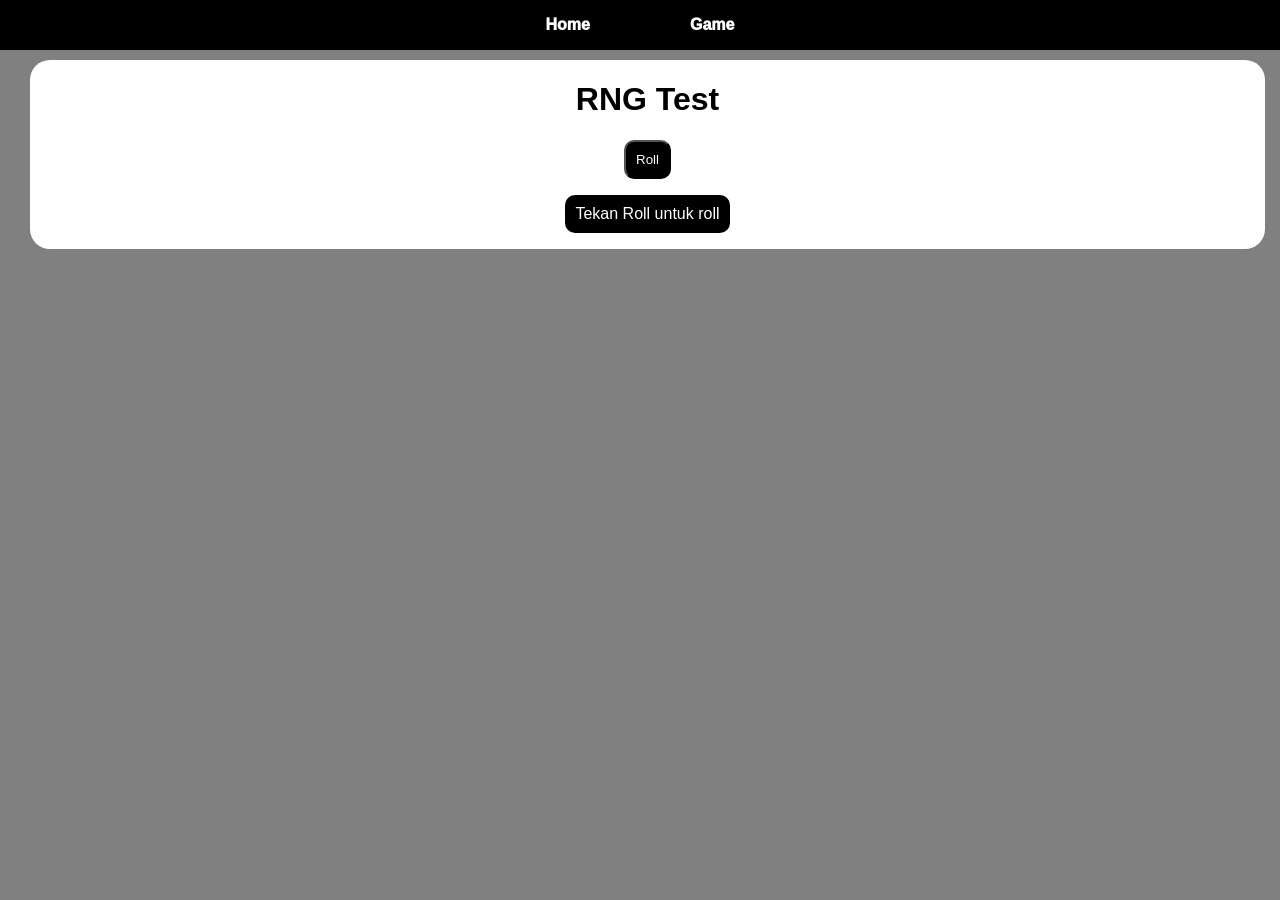
==== index.html @ 54e58cd3 "Rename game.html to index.html" ====
<!doctype>
<html>
  <head>
    <title>Game</title>
    <link rel="stylesheet" href="pagerng.css" />
  </head>
  <body>
    <!-- navbar -->
    <nav class="container">
        <a class="a-navbar" href="rng.html">Home</a>
        <a class="a-navbar" href="game.html">Game</a>
    </nav>
    <!-- navbar selesai -->
    
    <!-- content -->
    <div class="game-container">
      <h1>RNG Test</h1>

      <button id="id-roll" onclick="rollRNG()">Roll
      </button>

      <p id="hasil">Tekan Roll untuk roll</p>
    </div>
    <!-- content selesai -->
    
    <!-- footer -->
    <!-- footer selesai -->
    
    <script src="rng.js" type="text/javascript"></script>
  </body>
</html>
---- pagerng.css ----
body {
  margin: 0;
  font-family: Arial, Sans-Serif;
  background-color: grey;
}

.container {
  display: flex;
  justify-content: center;
  align-items: center;
  background-color: black;
  width: 100%;
  height: 50px;
  
  gap: 100px;
}
.a-navbar {
  color: white;
  text-decoration: none;
  font-weight: 1000;
}
.a-navbar:hover {
  background-color: white;
}


/* Content */
.game-container {
  background-color: white;
  display: flex;
  flex-direction: column;
  justify-content: center;
  align-items: center;
  
  margin-top: 10px;
  margin-left: 30px;
  margin-right: 15px;
  
  border-radius: 20px;
}
#id-roll {
  background-color: black;
  color: white;
  padding: 10;
  
  border-radius: 10px;
}
#hasil {
  background-color: black;
  color: white;
  padding: 10;
  
  border-radius: 10px;
  
  width: fit-content;
  
  display: flex;
  
}
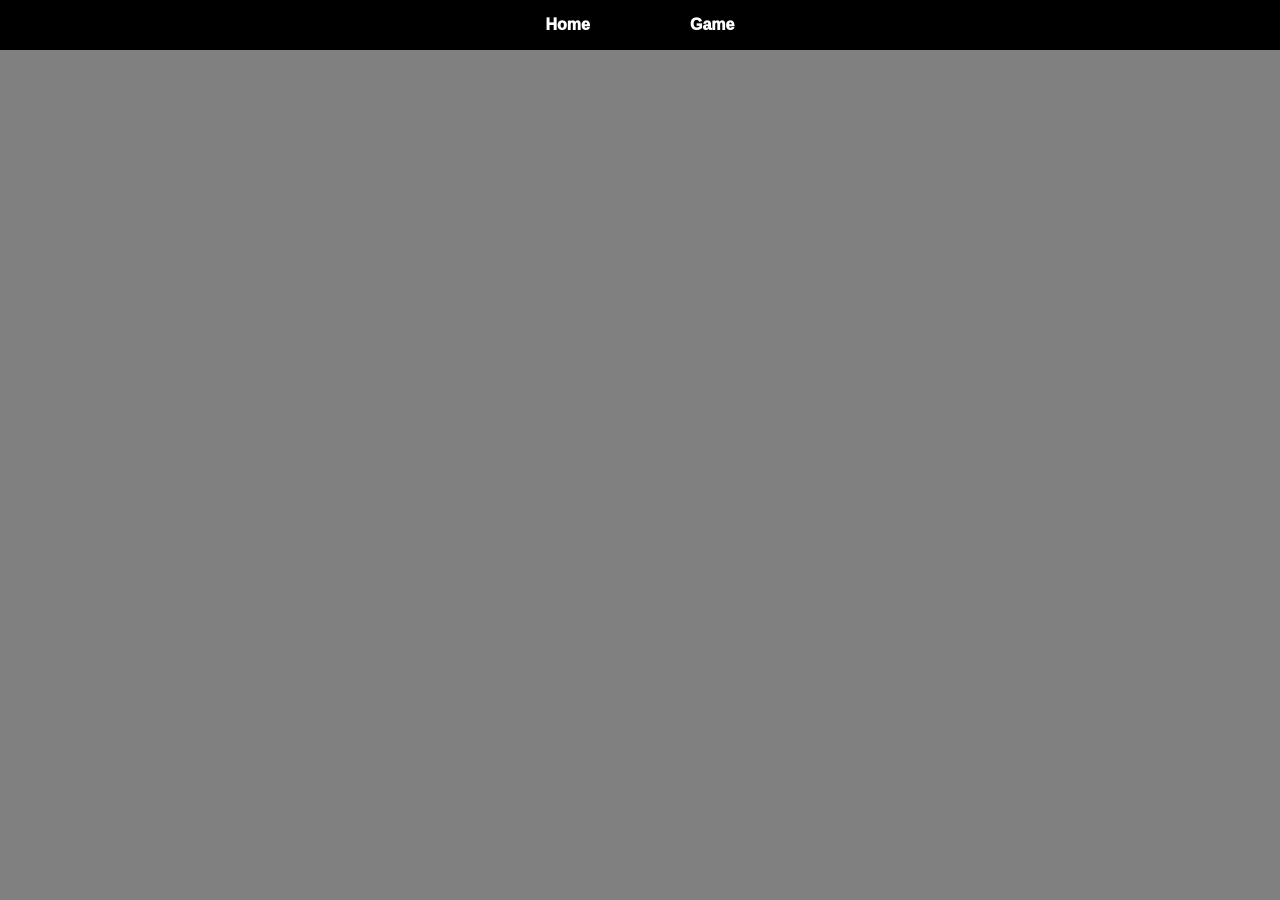
==== commit e990fa63: "Rename rng.html to index.html" ====
--- a/index.html
+++ b/index.html
@@ -1,7 +1,7 @@
 <!doctype>
 <html>
   <head>
-    <title>Game</title>
+    <title>Home</title>
     <link rel="stylesheet" href="pagerng.css" />
   </head>
   <body>
@@ -13,19 +13,9 @@
     <!-- navbar selesai -->
     
     <!-- content -->
-    <div class="game-container">
-      <h1>RNG Test</h1>
-
-      <button id="id-roll" onclick="rollRNG()">Roll
-      </button>
-
-      <p id="hasil">Tekan Roll untuk roll</p>
-    </div>
     <!-- content selesai -->
     
     <!-- footer -->
     <!-- footer selesai -->
-    
-    <script src="rng.js" type="text/javascript"></script>
   </body>
 </html>
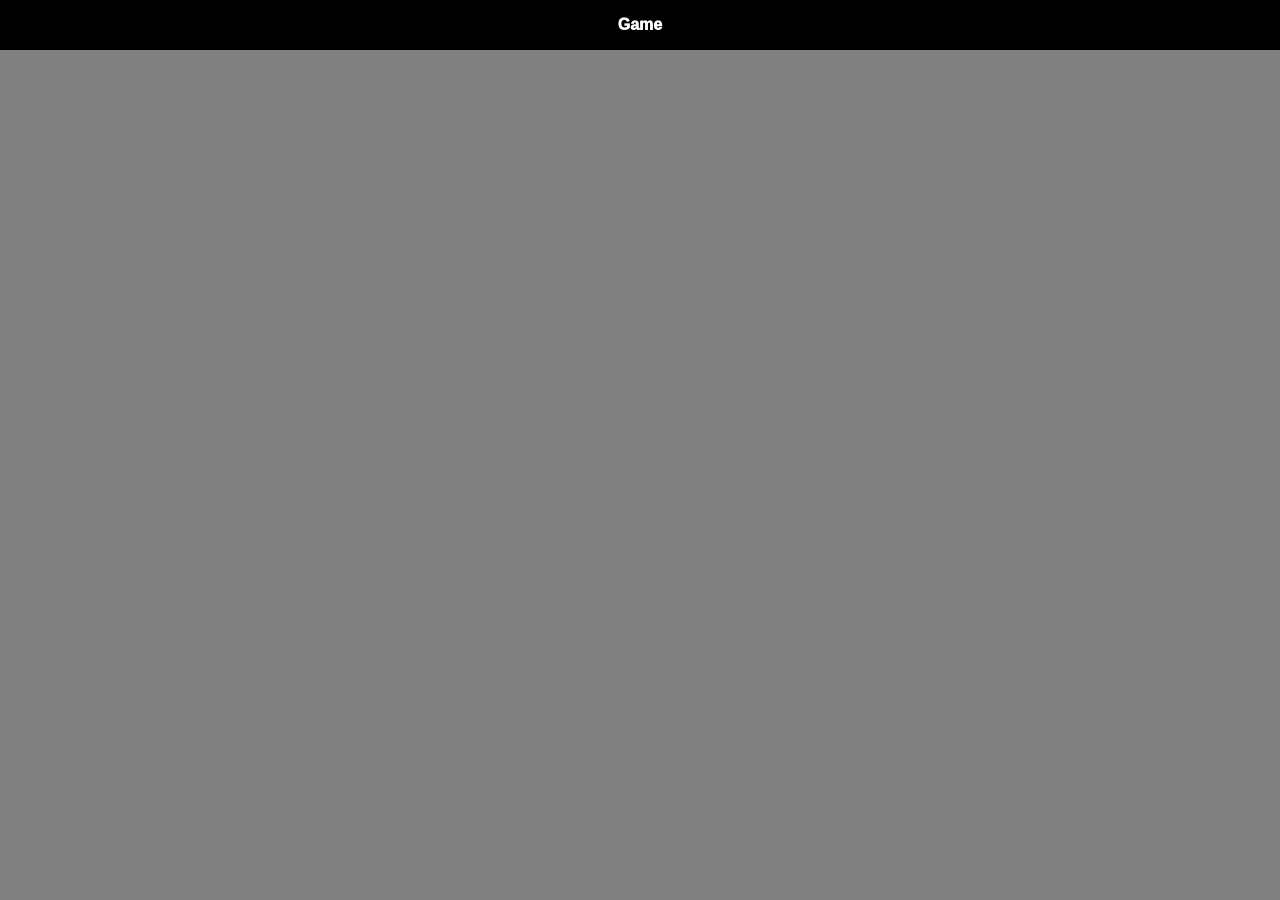
==== commit dbd7fb87: "Update index.html" ====
--- a/index.html
+++ b/index.html
@@ -7,7 +7,6 @@
   <body>
     <!-- navbar -->
     <nav class="container">
-        <a class="a-navbar" href="rng.html">Home</a>
         <a class="a-navbar" href="game.html">Game</a>
     </nav>
     <!-- navbar selesai -->
